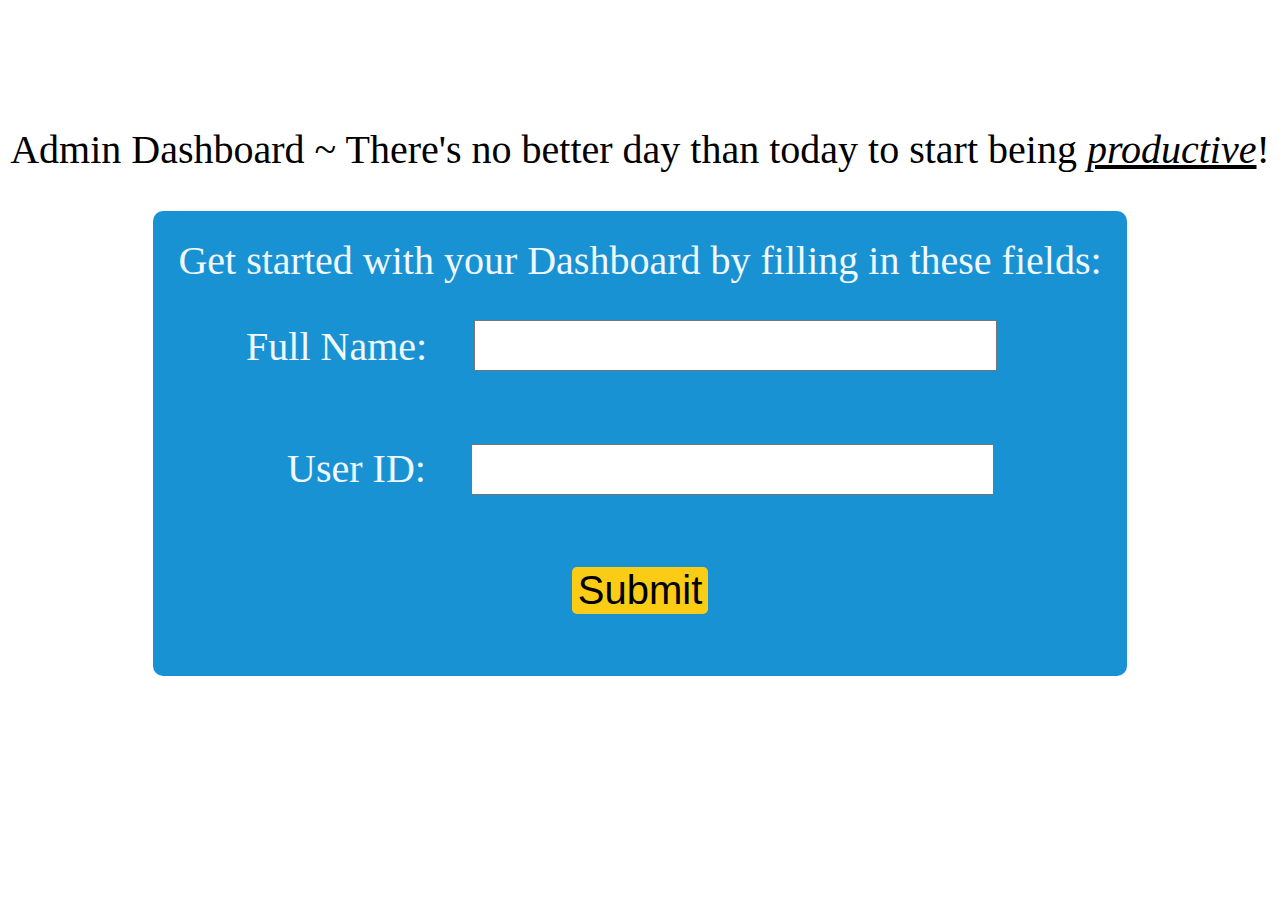
==== index.html @ 36da49e2 "First commit, made changes to the first page that the user sees, and the dashboard sidebar is done." ====
<!DOCTYPE html>
<html lang="en">
<head>
    <meta charset="UTF-8">
    <meta name="viewport" content="width=device-width, initial-scale=1.0">
    <title>Sign Up</title>
    <link rel="stylesheet" href="stylesIndex.css">
    <script src="scriptIndex.js" defer></script>
    
</head>
<body>
    <div class="dialogueBox">
        <div class="heroText">
            Admin Dashboard ~ There's no better day than today to start being <i><u>productive</u></i>!
        </div>
        <div class="dialogue">
                <div>Get started with your Dashboard by filling in these fields:</div>
                <form action="dashboard.html">
                    
                    <div><label for="fullName">Full Name:</label>
                    <input id="fullName" type="text" required></div>

                    <div style="margin-left: 4%;"><label for="userid">User ID: </label>
                    <input id="userid" type="text" required></div>

                    <input type="submit" id="submit">
                </form>
        </div>
    </div>
</body>
</html>
---- stylesIndex.css ----
.dialogueBox{
    display: flex;
    flex-direction: column;
    text-align: center;
    align-items: center;
    margin-top: 10%;
    font-size: 40px;
}


.dialogue{
    margin-top: 3%;
    padding: 2%;
    background-color: #1992d4;
    width: max-content;
    border-radius: 10px;
    color: aliceblue;
}

input{
    display: inline-block;
    margin: 4%;
    font-size: 40px;
}

#submit{
    background-color: #facc15;
    border-radius: 5px;
    border: none;
}

#submit:hover{
    background-color: #d6ae0f;
}
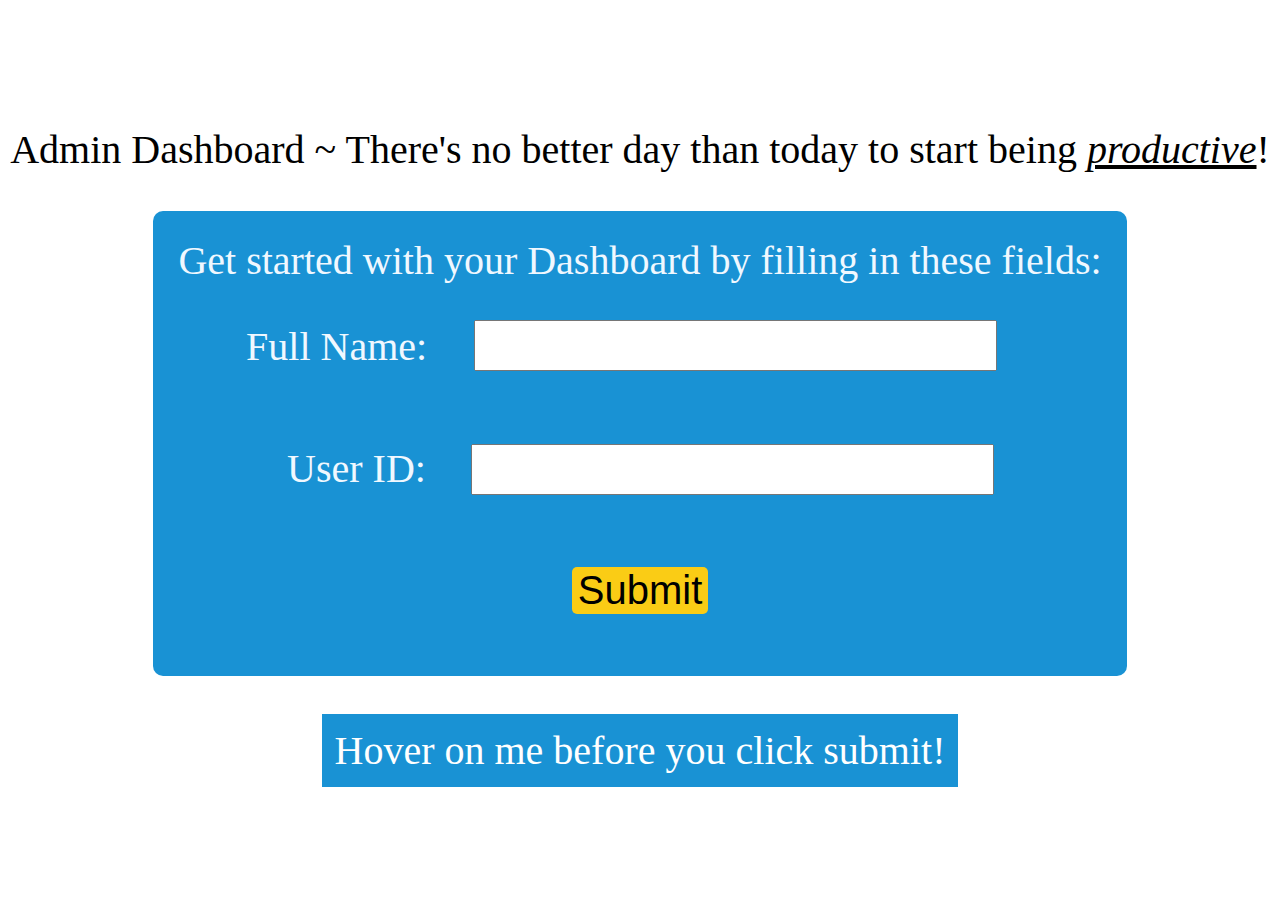
==== commit c1fb2f73: "First and last commit for the time being. Completed the dashboard, addded a popout message on the fi" ====
--- a/index.html
+++ b/index.html
@@ -26,6 +26,9 @@
                     <input type="submit" id="submit">
                 </form>
         </div>
+        <div id="features">
+            Hover on me before you click submit!
+        </div>
     </div>
 </body>
 </html>--- a/stylesIndex.css
+++ b/stylesIndex.css
@@ -31,4 +31,15 @@
 
 #submit:hover{
     background-color: #d6ae0f;
+}
+
+#features{
+    padding: 1%;
+    margin-top: 3%;
+    background-color:#1992d4;
+    color: white;
+}
+
+#features:hover{
+    cursor: pointer;
 }